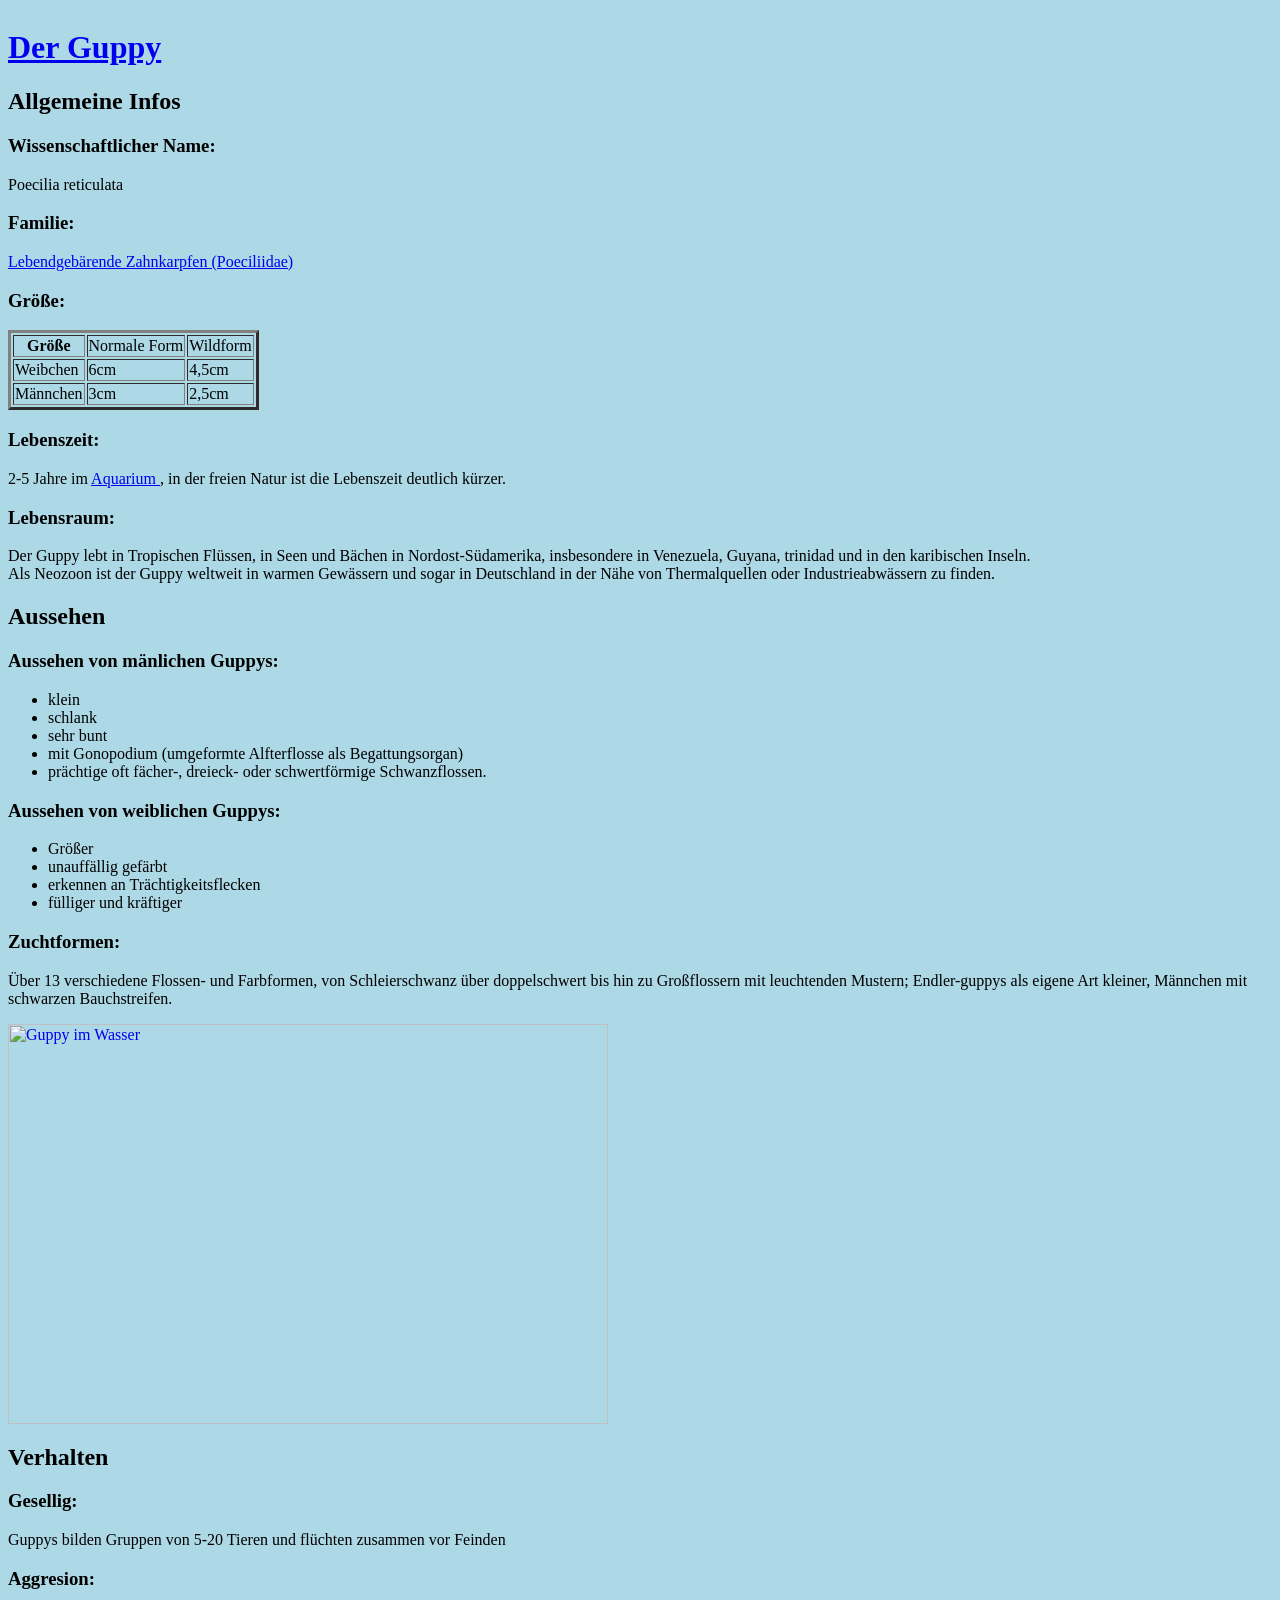
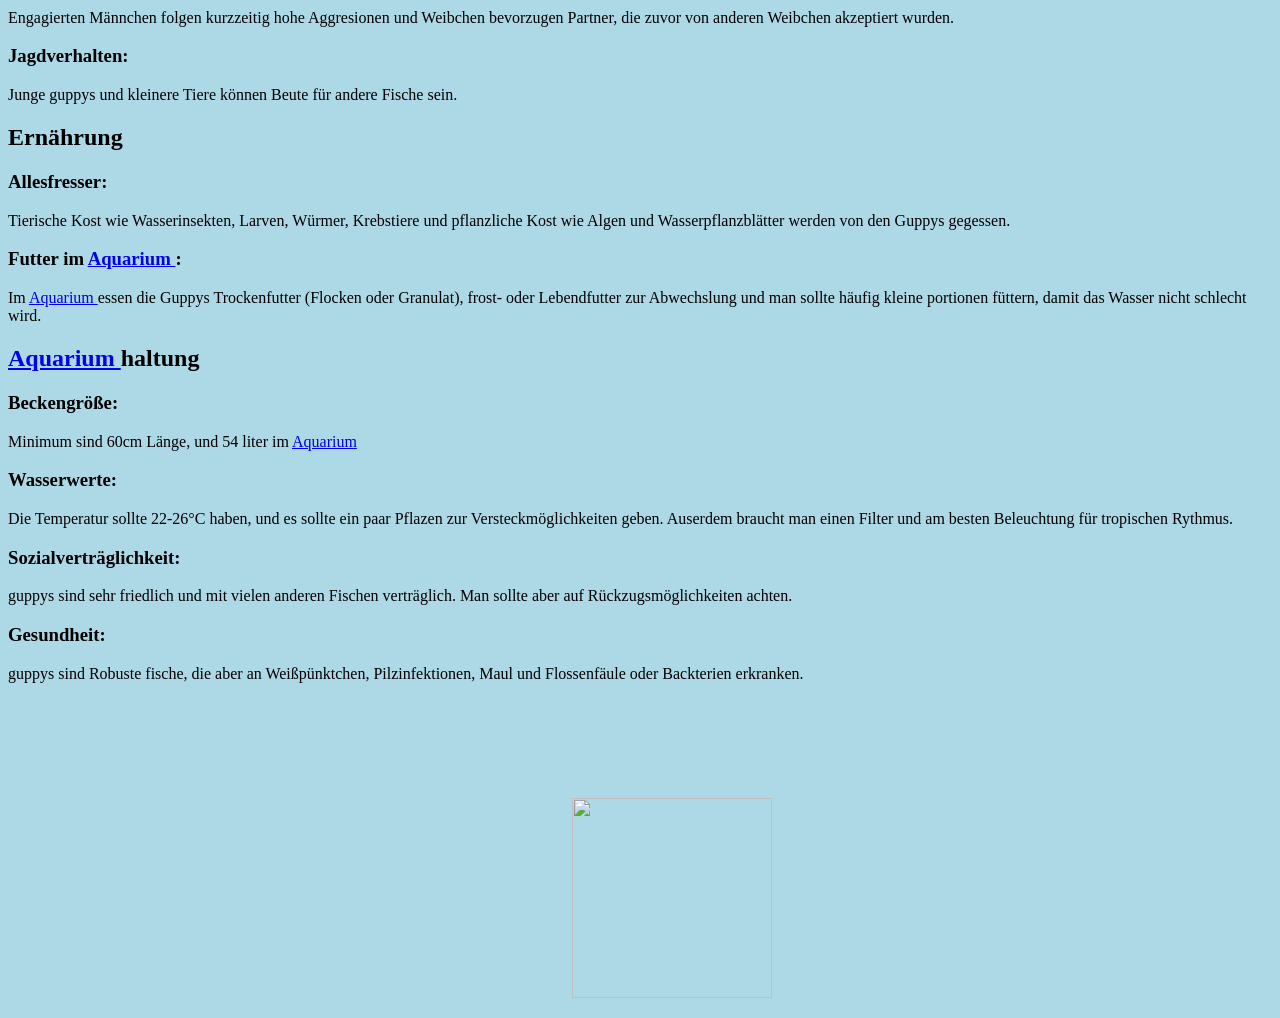
==== HTML-Fisch-Steckbrief.html @ 038541e9 "Add files via upload" ====
<html style="front-family: color: white">
	<head>
		<style>
			body {
			background-color: #ADD8E6; }
		</style>
			<img rel="icon" href="https://pixabay.com/de/images/download/clker-free-vector-images-goldfish-24454_1920.png" >
		<title>
		  Der Guppy
		</title>
	</head>
	<body> 
	
		
			<h1> 
				<a href="https://de.wikipedia.org/wiki/Guppy" target="new"> 
				Der Guppy
				</a>
				</h1>
			<h2> 
				Allgemeine Infos 
			</h2>
			<h3> 
				Wissenschaftlicher Name: 
			</h3>
				<p>
					Poecilia reticulata
				</p>
			<h3> 
				Familie: 
			</h3>
				<p>
					<a href="https://de.wikipedia.org/wiki/Lebendgeb%C3%A4rende_Zahnkarpfen" target="new"> Lebendgebärende Zahnkarpfen (Poeciliidae) </a>
				</p>
				
			<h3>
				Größe: 
			</h3>
				<p>
					<table border="3">
						<tr>
							<th> Größe </th>
							<td> Normale Form </td>
							<td> Wildform </td>
						</tr>
						<tr>
							<td>Weibchen</td>
							<td>6cm </td>
							<td>4,5cm</td>
						</tr>
						<tr>
							<td>Männchen</td>
							<td>3cm</td>
							<td>2,5cm</td>
						</tr>
					</table>
				</p>
				
			<h3> 
				Lebenszeit: 
			</h3>
				<p>
				2-5 Jahre im 
					<a href="https://de.wikipedia.org/wiki/Aquarium" target="new"> Aquarium </a>, in der freien Natur ist die Lebenszeit deutlich kürzer.
				</p>
			
			<h3>
				Lebensraum: 
			</h3>
				<p>
					Der Guppy lebt in Tropischen Flüssen, in Seen und Bächen in Nordost-Südamerika, insbesondere in Venezuela, Guyana, trinidad und in den karibischen Inseln. <br>
					Als Neozoon ist der Guppy weltweit in warmen Gewässern und sogar in Deutschland in der Nähe von Thermalquellen oder Industrieabwässern zu finden.
				</p>

			<h2>
				Aussehen 
			</h2>
			<h3> 
				Aussehen von mänlichen Guppys: 
			</h3>
				<p>
					<ul>
						<li>klein 
						<li>schlank 
						<li>sehr bunt 
						<li>mit Gonopodium (umgeformte Alfterflosse als Begattungsorgan) 
						<li>prächtige oft fächer-, dreieck- oder schwertförmige Schwanzflossen.
					</ul>
				</p>
			<h3> 
				Aussehen von weiblichen Guppys: 
			</h3>
				<p>
					<ul>
						<li>Größer 
						<li>unauffällig gefärbt 
						<li>erkennen an Trächtigkeitsflecken 
						<li>fülliger und kräftiger
					</ul>
				</p>
			<h3> 
				Zuchtformen:
			</h3>
				<p>
					Über 13 verschiedene Flossen- und Farbformen, von Schleierschwanz über doppelschwert bis hin zu Großflossern mit leuchtenden Mustern; Endler-guppys als eigene Art kleiner, Männchen mit schwarzen Bauchstreifen.
				</p>
					<a href="https://de.wikipedia.org/wiki/Guppy" target="new"> 
						<img src="Guppy.jpg" alt="Guppy im Wasser" width="600" height="400">
					</a>
		<h2> 
			Verhalten 
		</h2>
			<h3> 
				Gesellig: 
			</h3>
				<p>
					Guppys bilden Gruppen von 5-20 Tieren und flüchten zusammen vor Feinden
				</p>
			<h3> 
				Aggresion: 
			</h3>
				<p>
					Engagierten Männchen folgen kurzzeitig hohe Aggresionen	und Weibchen bevorzugen Partner, die zuvor von anderen Weibchen akzeptiert wurden.
				</p>
			<h3> 
				Jagdverhalten: 
			</h3>
				<p>
					Junge guppys und kleinere Tiere können Beute für andere Fische sein.
				</p>
			<h2> 
				Ernährung 
			</h2>
			<h3>
				Allesfresser:	
			</h3>
				<p>
					Tierische Kost wie Wasserinsekten, Larven, Würmer, Krebstiere und pflanzliche Kost wie Algen und Wasserpflanzblätter werden von den Guppys gegessen.
				</p>
			<h3> 
				Futter im <a href="https://de.wikipedia.org/wiki/Aquarium" target="new"> Aquarium </a>: 
			</h3>
				<p>
					Im <a href="https://de.wikipedia.org/wiki/Aquarium" target="new"> Aquarium </a> essen die Guppys Trockenfutter (Flocken oder Granulat), frost- oder Lebendfutter zur Abwechslung und man sollte häufig kleine portionen füttern, damit das Wasser nicht schlecht wird.
				</p>
		<h2> 
			<a href="https://de.wikipedia.org/wiki/Aquarium" target="new"> Aquarium </a>haltung 
		</h2>
			<h3> 
				Beckengröße: 
			</h3>
				<p>
					Minimum sind 60cm Länge, und 54 liter im <a href="https://de.wikipedia.org/wiki/Aquarium" target="new"> Aquarium </a>
				</p>
			<h3> 
				Wasserwerte: 
			</h3>
				<p>
					Die Temperatur sollte 22-26°C haben, und es sollte ein paar Pflazen zur Versteckmöglichkeiten geben. Auserdem braucht man einen Filter und am besten Beleuchtung für tropischen Rythmus.
				</p>
			<h3> 
				Sozialverträglichkeit: 
				</h3>
				<p>
					guppys sind sehr friedlich und mit vielen anderen Fischen verträglich. Man sollte aber auf Rückzugsmöglichkeiten achten.
				</p>
			<h3> Gesundheit: </h3>
				<p>
					guppys sind Robuste fische, die aber an Weißpünktchen, Pilzinfektionen, Maul und Flossenfäule oder Backterien erkranken. <br>
					<iframe width="560" height="315" src="https://www.youtube.com/embed/cavDqOVOZ-k?si=JfVypf1j4PSXK3HZ&amp;controls=0" title="YouTube video player" frameborder="0" allow="accelerometer; autoplay; clipboard-write; encrypted-media; gyroscope; picture-in-picture; web-share" referrerpolicy="strict-origin-when-cross-origin" allowfullscreen></iframe>
					<img src="https://www.monpoissonexotique.com/wp-content/uploads/2025/10/1760485757-aquarium-ideal-pour-guppy-conseils-et-astuces.jpg" width="200px"> 
				</p>
	</body>
</html>
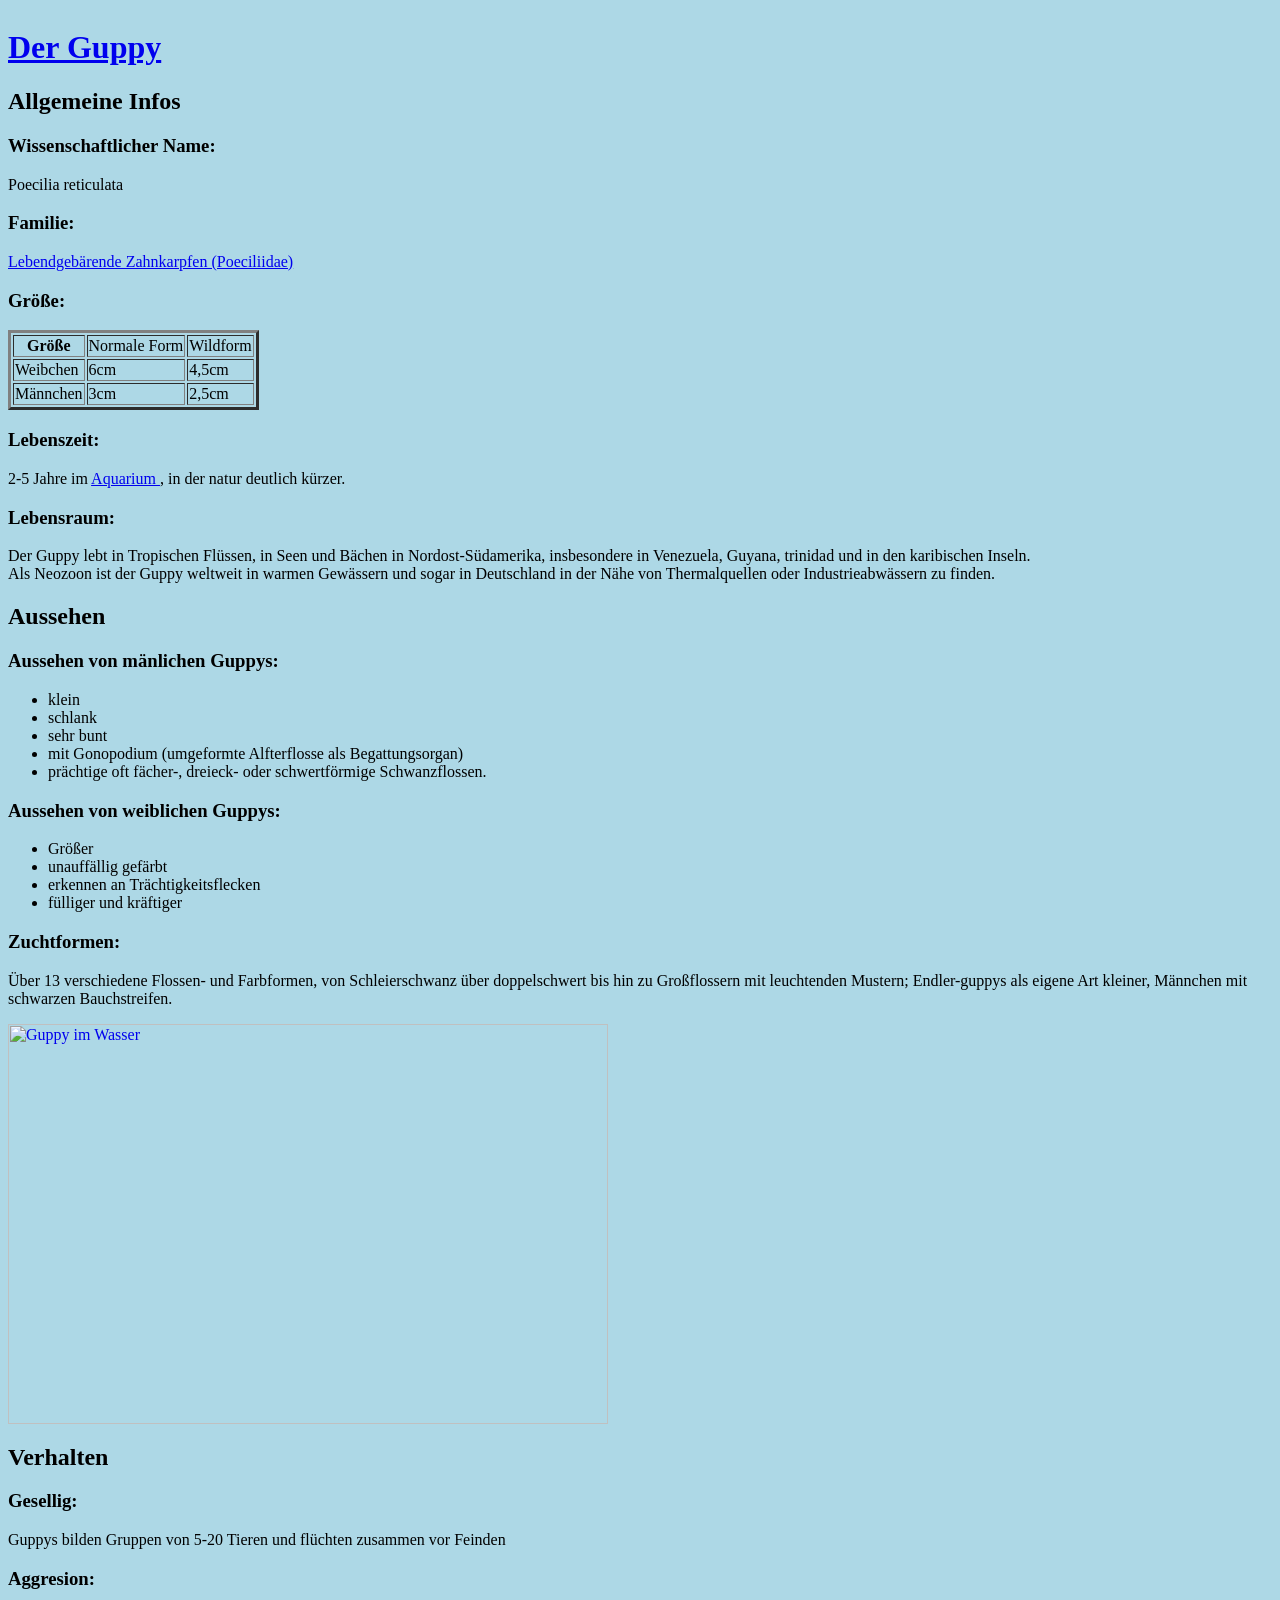
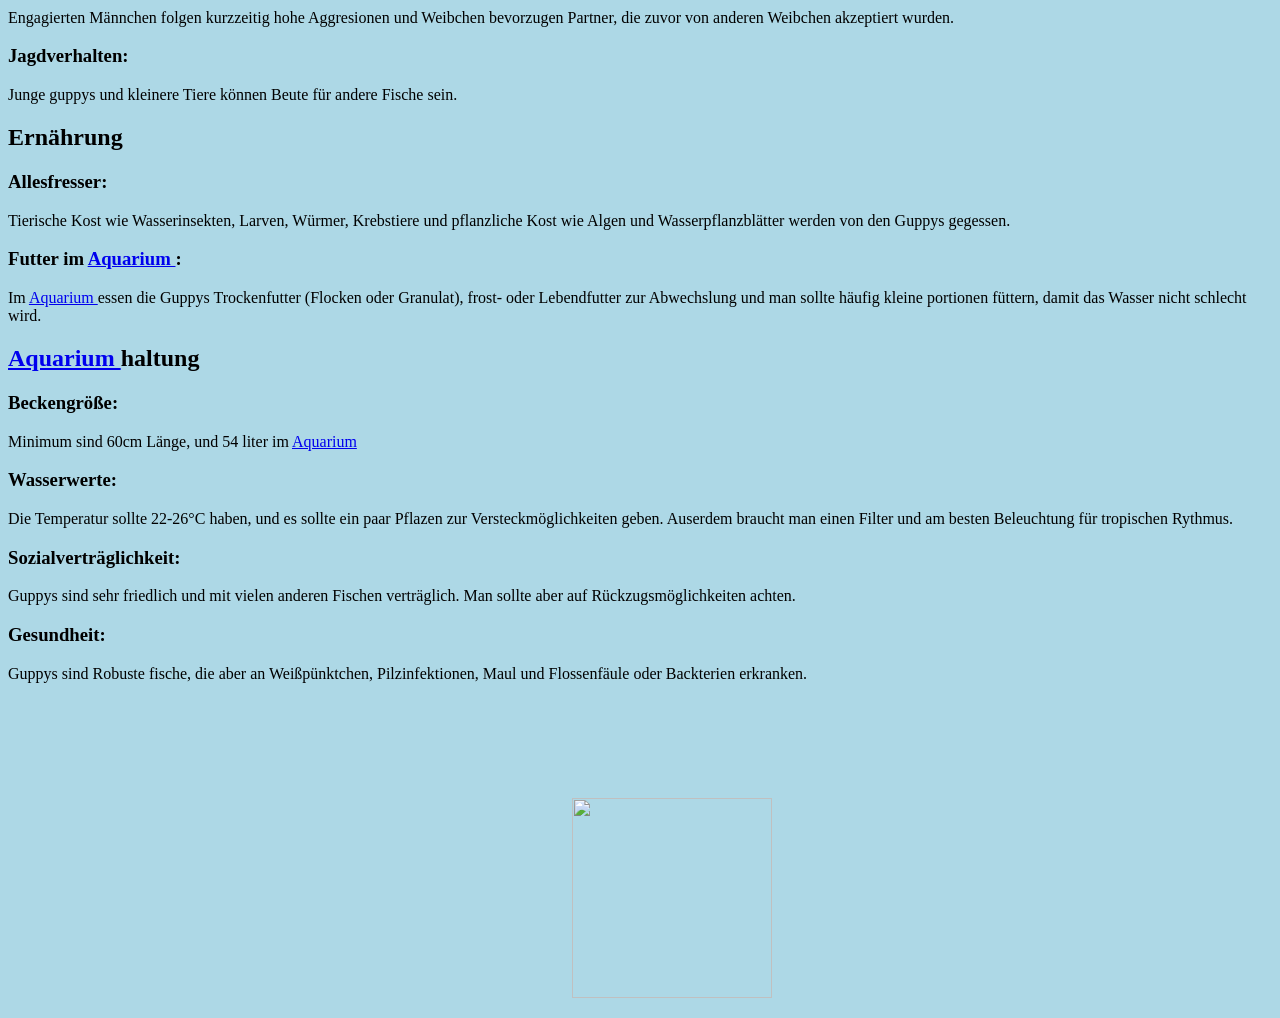
==== commit c266493e: "22.09.2026 08:02" ====
--- a/HTML-Fisch-Steckbrief.html
+++ b/HTML-Fisch-Steckbrief.html
@@ -61,7 +61,7 @@
 			</h3>
 				<p>
 				2-5 Jahre im 
-					<a href="https://de.wikipedia.org/wiki/Aquarium" target="new"> Aquarium </a>, in der freien Natur ist die Lebenszeit deutlich kürzer.
+					<a href="https://de.wikipedia.org/wiki/Aquarium" target="new"> Aquarium </a>, in der natur deutlich kürzer.
 				</p>
 			
 			<h3>
@@ -105,7 +105,7 @@
 					Über 13 verschiedene Flossen- und Farbformen, von Schleierschwanz über doppelschwert bis hin zu Großflossern mit leuchtenden Mustern; Endler-guppys als eigene Art kleiner, Männchen mit schwarzen Bauchstreifen.
 				</p>
 					<a href="https://de.wikipedia.org/wiki/Guppy" target="new"> 
-						<img src="Guppy.jpg" alt="Guppy im Wasser" width="600" height="400">
+						<img src="https://cdn.britannica.com/02/117202-050-62267C8B/Guppy.jpg" alt="Guppy im Wasser" width="600" height="400">
 					</a>
 		<h2> 
 			Verhalten 
@@ -162,13 +162,13 @@
 				Sozialverträglichkeit: 
 				</h3>
 				<p>
-					guppys sind sehr friedlich und mit vielen anderen Fischen verträglich. Man sollte aber auf Rückzugsmöglichkeiten achten.
+					Guppys sind sehr friedlich und mit vielen anderen Fischen verträglich. Man sollte aber auf Rückzugsmöglichkeiten achten.
 				</p>
 			<h3> Gesundheit: </h3>
 				<p>
-					guppys sind Robuste fische, die aber an Weißpünktchen, Pilzinfektionen, Maul und Flossenfäule oder Backterien erkranken. <br>
+					Guppys sind Robuste fische, die aber an Weißpünktchen, Pilzinfektionen, Maul und Flossenfäule oder Backterien erkranken. <br>
 					<iframe width="560" height="315" src="https://www.youtube.com/embed/cavDqOVOZ-k?si=JfVypf1j4PSXK3HZ&amp;controls=0" title="YouTube video player" frameborder="0" allow="accelerometer; autoplay; clipboard-write; encrypted-media; gyroscope; picture-in-picture; web-share" referrerpolicy="strict-origin-when-cross-origin" allowfullscreen></iframe>
 					<img src="https://www.monpoissonexotique.com/wp-content/uploads/2025/10/1760485757-aquarium-ideal-pour-guppy-conseils-et-astuces.jpg" width="200px"> 
 				</p>
 	</body>
-</html>+</html>
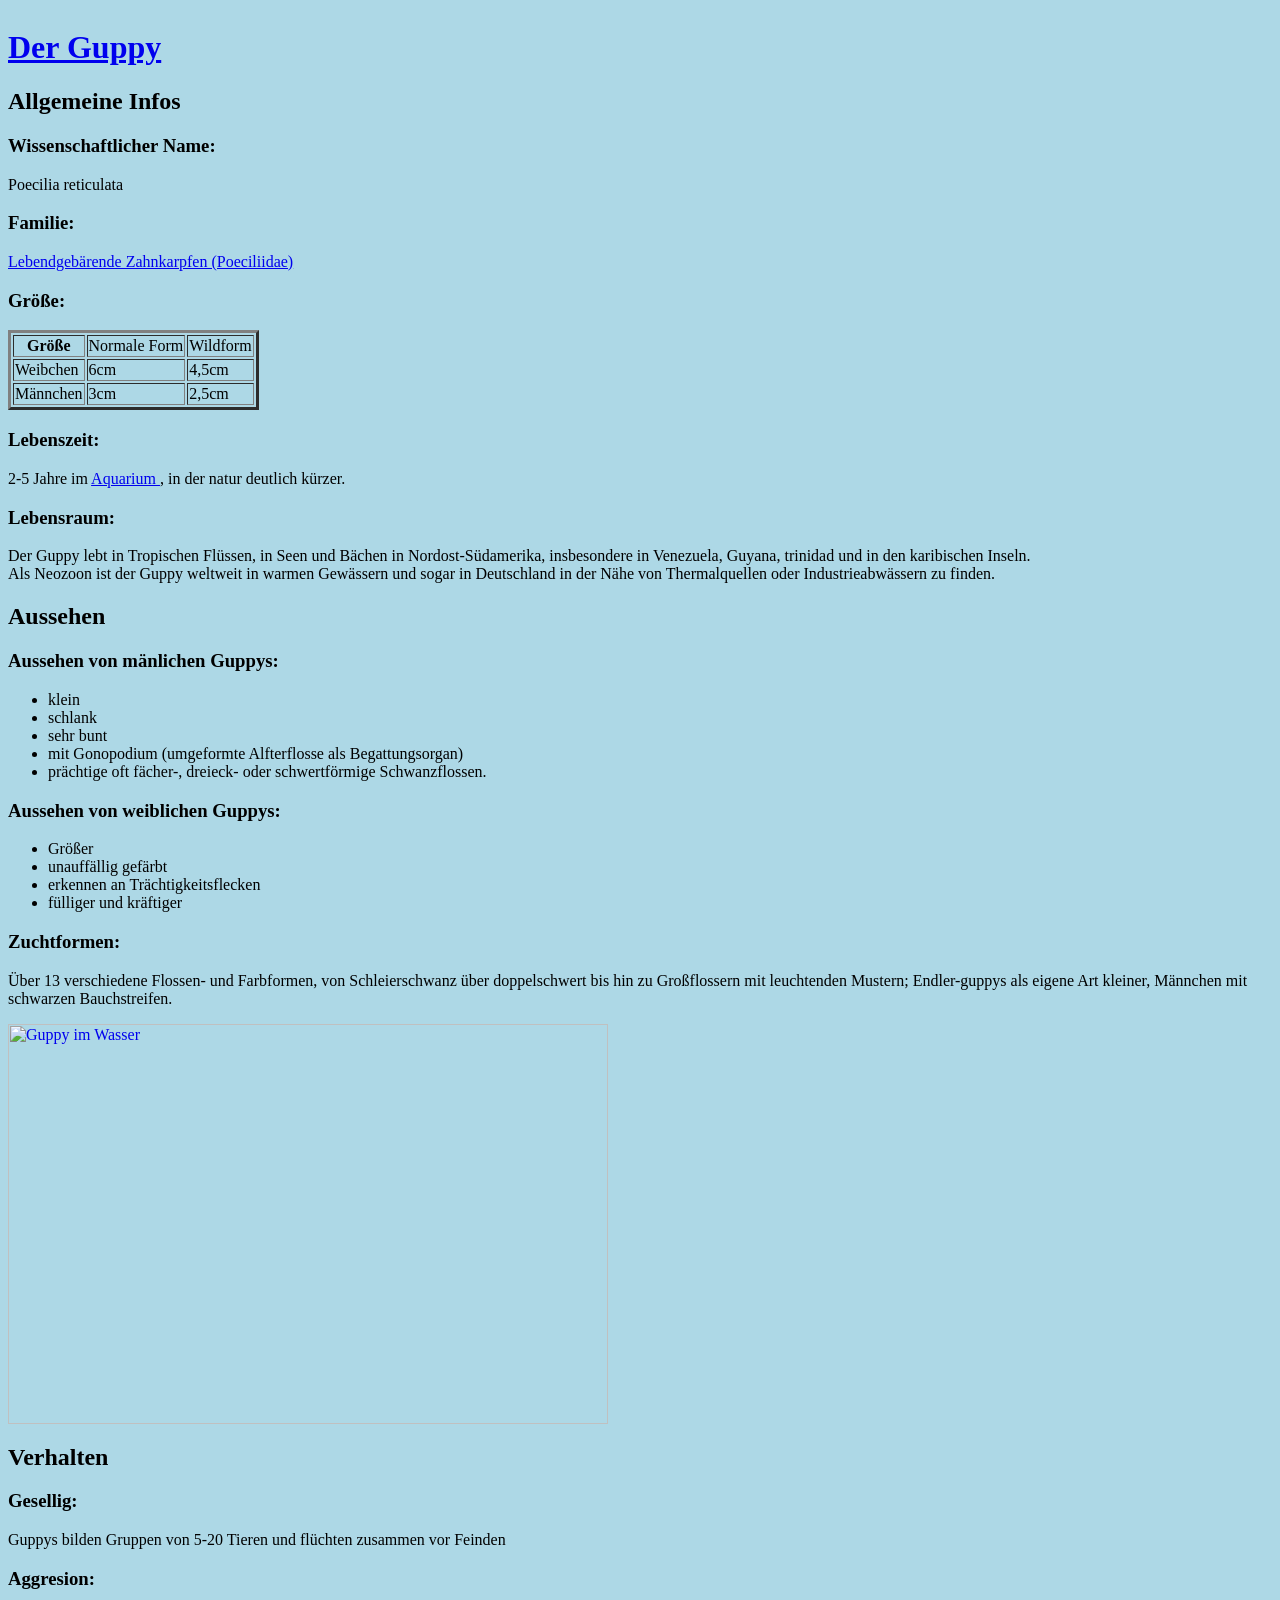
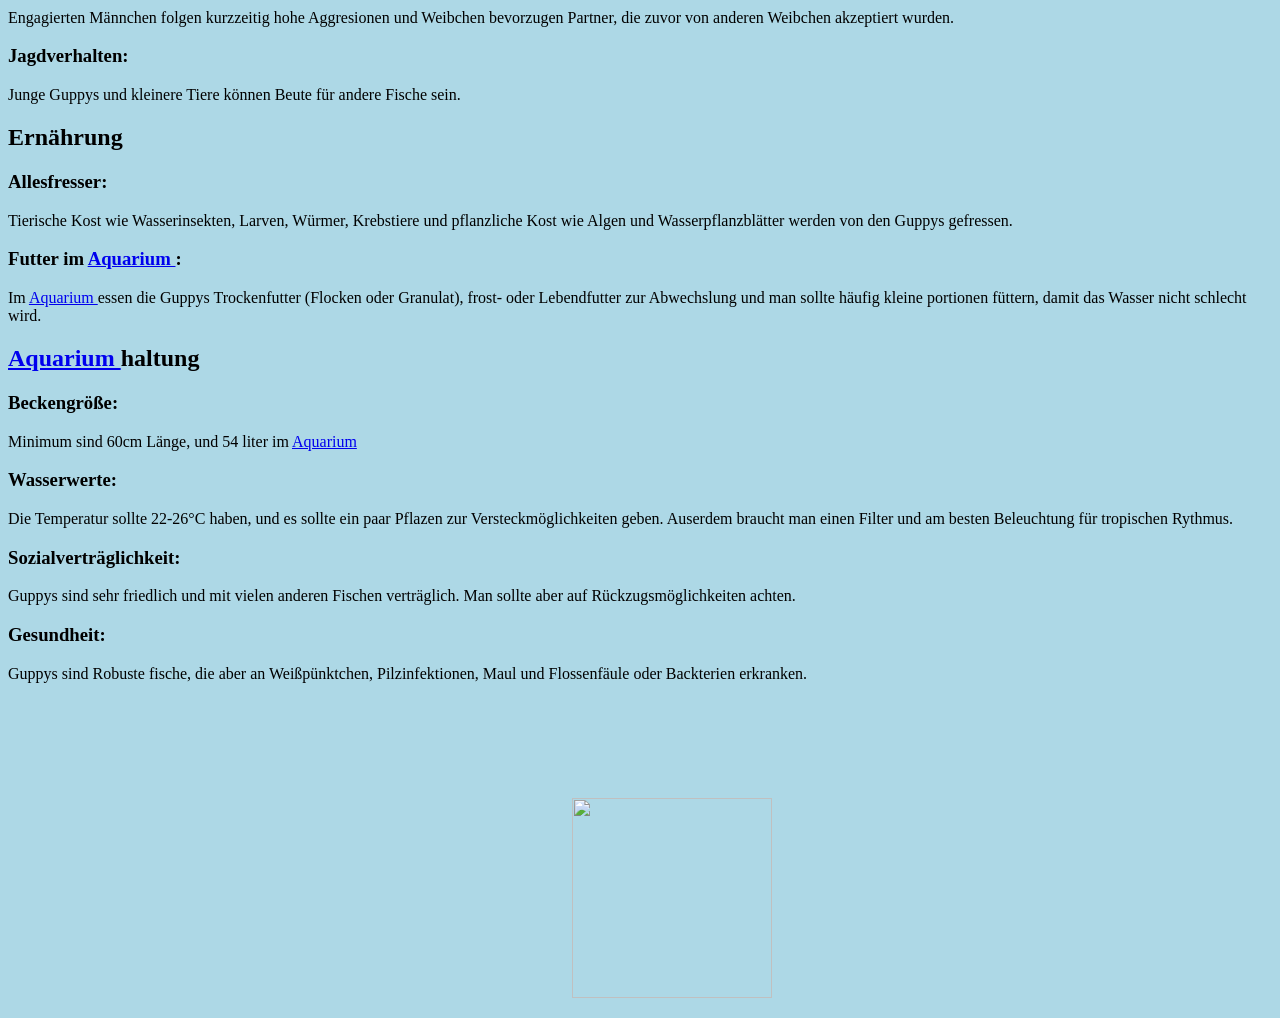
==== commit 243ec160: "Fix HTML formatting and structure for Guppy profile" ====
--- a/HTML-Fisch-Steckbrief.html
+++ b/HTML-Fisch-Steckbrief.html
@@ -126,7 +126,7 @@
 				Jagdverhalten: 
 			</h3>
 				<p>
-					Junge guppys und kleinere Tiere können Beute für andere Fische sein.
+					Junge Guppys und kleinere Tiere können Beute für andere Fische sein.
 				</p>
 			<h2> 
 				Ernährung 
@@ -135,7 +135,7 @@
 				Allesfresser:	
 			</h3>
 				<p>
-					Tierische Kost wie Wasserinsekten, Larven, Würmer, Krebstiere und pflanzliche Kost wie Algen und Wasserpflanzblätter werden von den Guppys gegessen.
+					Tierische Kost wie Wasserinsekten, Larven, Würmer, Krebstiere und pflanzliche Kost wie Algen und Wasserpflanzblätter werden von den Guppys gefressen.
 				</p>
 			<h3> 
 				Futter im <a href="https://de.wikipedia.org/wiki/Aquarium" target="new"> Aquarium </a>: 
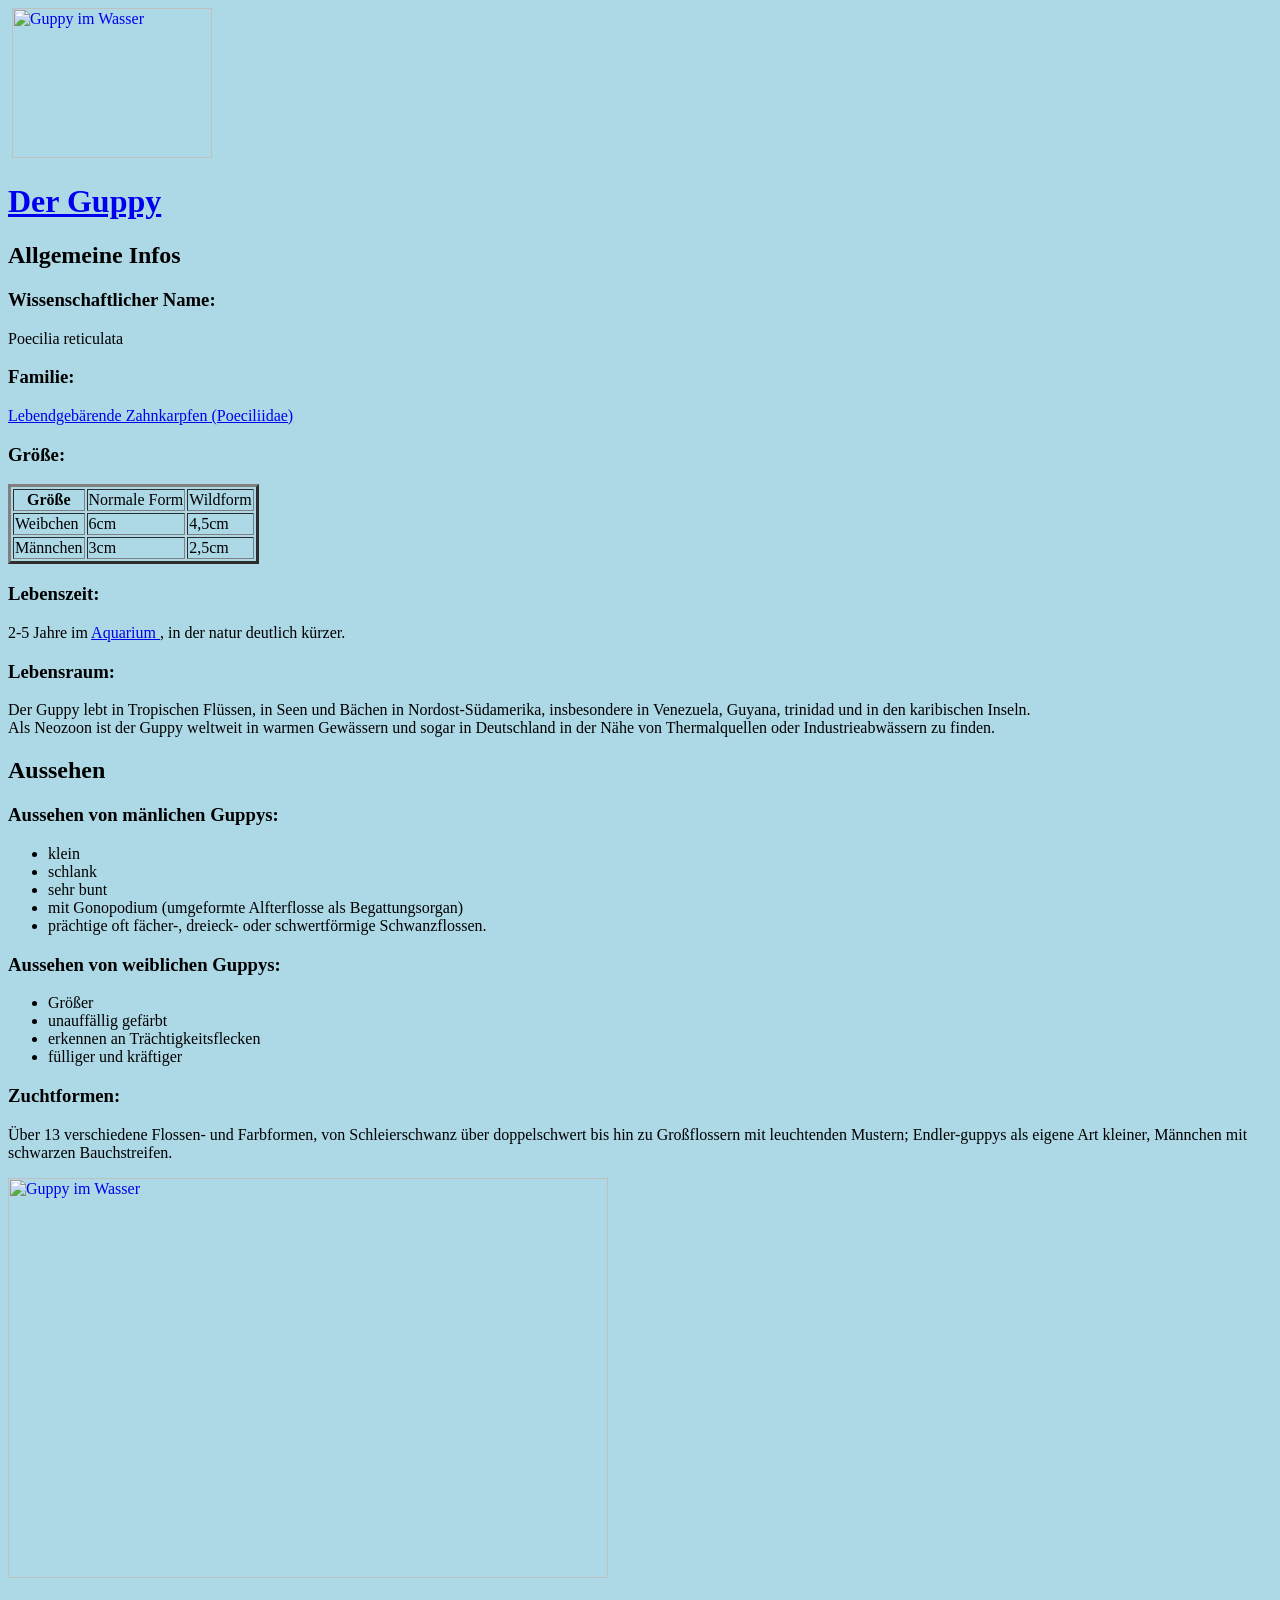
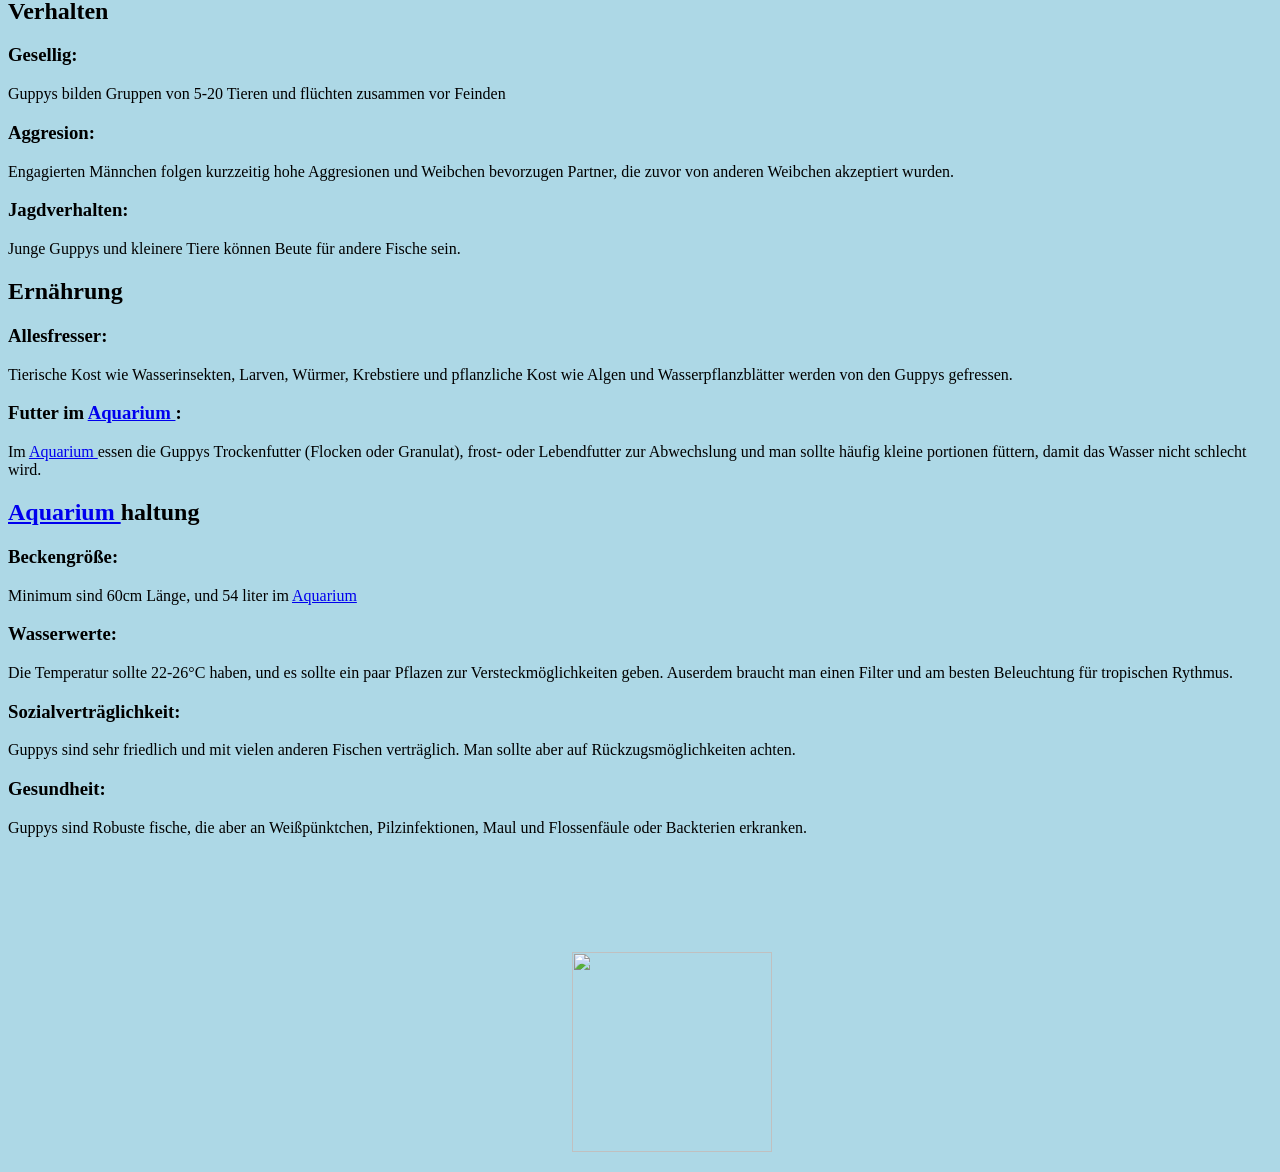
==== commit a3f59da9: "Update HTML structure and content for Guppy profile" ====
--- a/HTML-Fisch-Steckbrief.html
+++ b/HTML-Fisch-Steckbrief.html
@@ -6,11 +6,12 @@
 		</style>
 			<img rel="icon" href="https://pixabay.com/de/images/download/clker-free-vector-images-goldfish-24454_1920.png" >
 		<title>
-		  Der Guppy
+		  Die 
 		</title>
 	</head>
 	<body> 
-	
+			<a href="file:///C:/Users/TiedgeNiclas/Downloads/HTML-Fisch%20seite/HTML-Garnele-Steckbrief.html" target="new"> 
+						<img src="https://www.garnelenhaus.de/media/image/9a/94/9f/28_2_amanogarnele_caridina_japonica_multidentata_35bda0879a00cd.jpg" alt="Guppy im Wasser" width="200" height="150">
 		
 			<h1> 
 				<a href="https://de.wikipedia.org/wiki/Guppy" target="new"> 
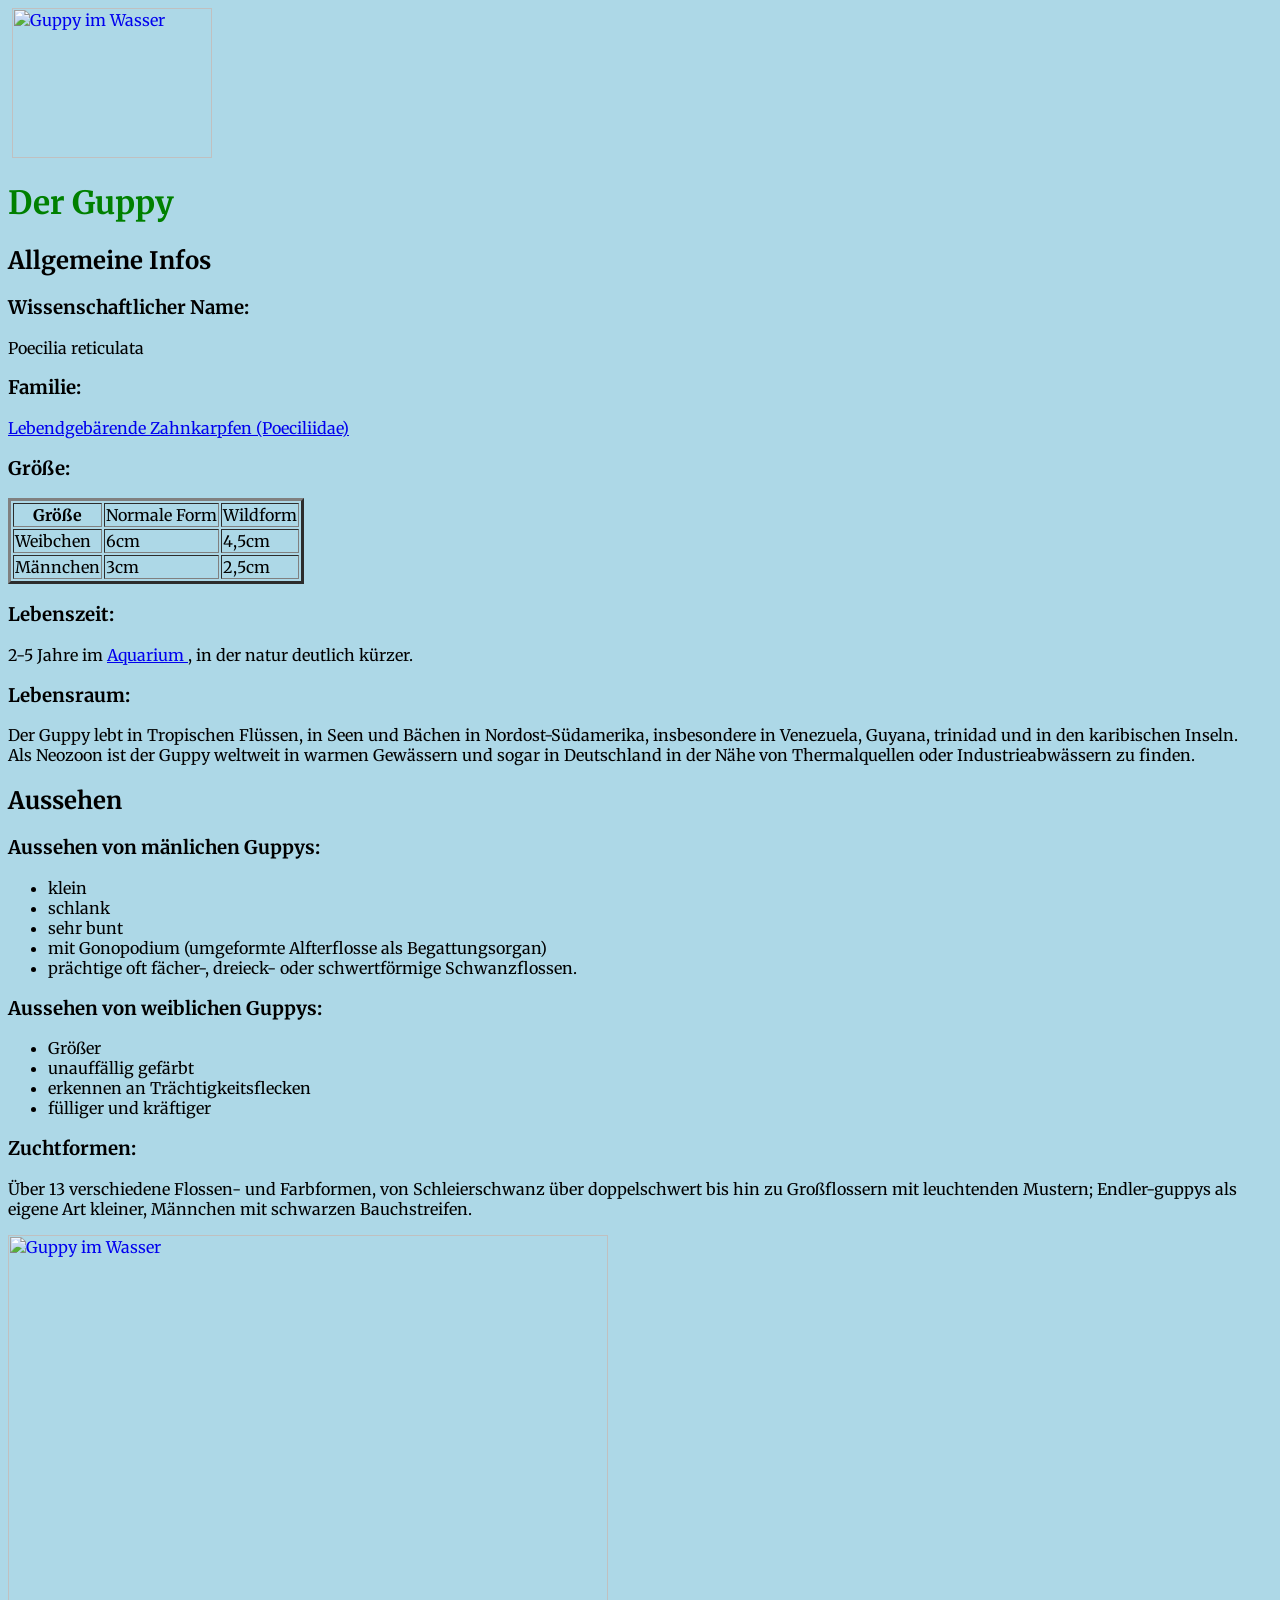
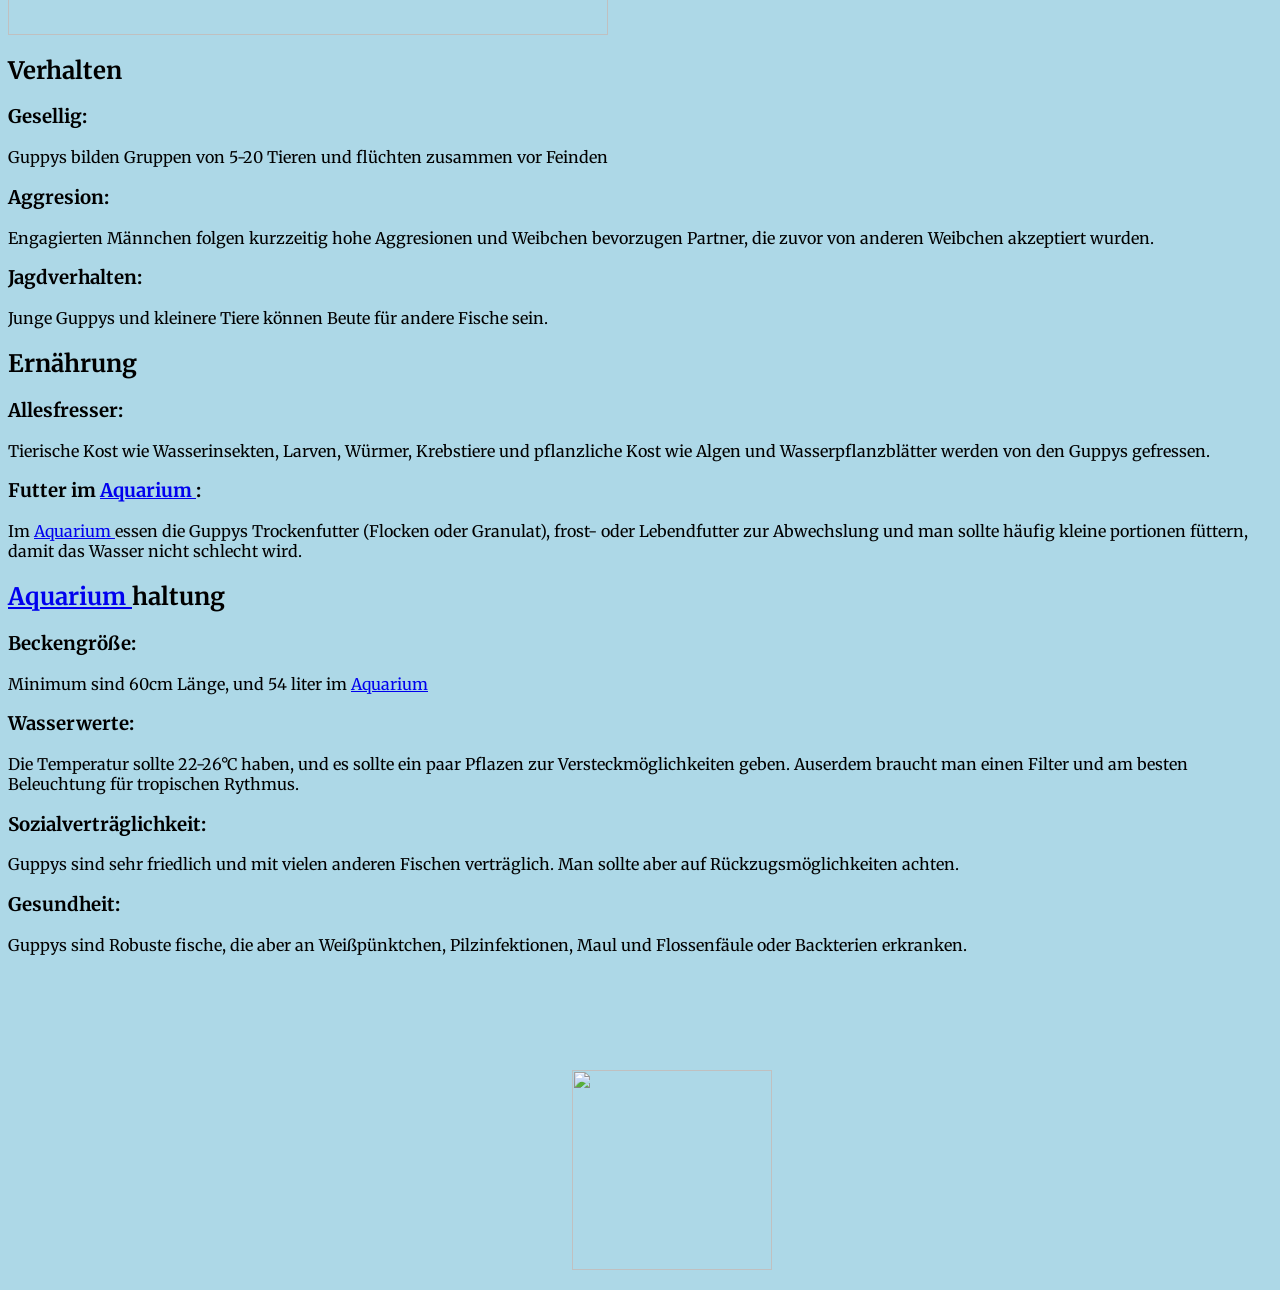
==== commit 8d7ce887: "Refactor HTML for Guppy Steckbrief page Updated HTML structure and styles for the Guppy profile page" ====
--- a/HTML-Fisch-Steckbrief.html
+++ b/HTML-Fisch-Steckbrief.html
@@ -1,23 +1,21 @@
-<html style="front-family: color: white">
+<html 
 	<head>
-		<style>
-			body {
-			background-color: #ADD8E6; }
-		</style>
+		<link href="https://fonts.googleapis.com/css2?family=Merriweather:ital,opsz,wght@0,18..144,300..900;1,18..144,300..900&display=swap" rel="stylesheet">
+		<meta charset="UTF-8"> 
+		<link rel="stylesheet" href="style.css"> 
+		
 			<img rel="icon" href="https://pixabay.com/de/images/download/clker-free-vector-images-goldfish-24454_1920.png" >
 		<title>
-		  Die 
+		  Der Guppy
 		</title>
 	</head>
 	<body> 
 			<a href="file:///C:/Users/TiedgeNiclas/Downloads/HTML-Fisch%20seite/HTML-Garnele-Steckbrief.html" target="new"> 
-						<img src="https://www.garnelenhaus.de/media/image/9a/94/9f/28_2_amanogarnele_caridina_japonica_multidentata_35bda0879a00cd.jpg" alt="Guppy im Wasser" width="200" height="150">
+						<img src="https://www.garnelenhaus.de/media/image/9a/94/9f/28_2_amanogarnele_caridina_japonica_multidentata_35bda0879a00cd.jpg" alt="Guppy im Wasser" width="200" height="150"> </a>
 		
-			<h1> 
-				<a href="https://de.wikipedia.org/wiki/Guppy" target="new"> 
+		<h1> 		
 				Der Guppy
-				</a>
-				</h1>
+		</h1>
 			<h2> 
 				Allgemeine Infos 
 			</h2>
--- a/style.css
+++ b/style.css
@@ -0,0 +1,14 @@
+body 
+{
+  background-color: #ADD8E7; 
+  color: black;
+  font-family: Merriweather;
+  font-size: bold;
+}
+
+
+h1
+{
+  font-weight: bold;
+  color: green;
+}
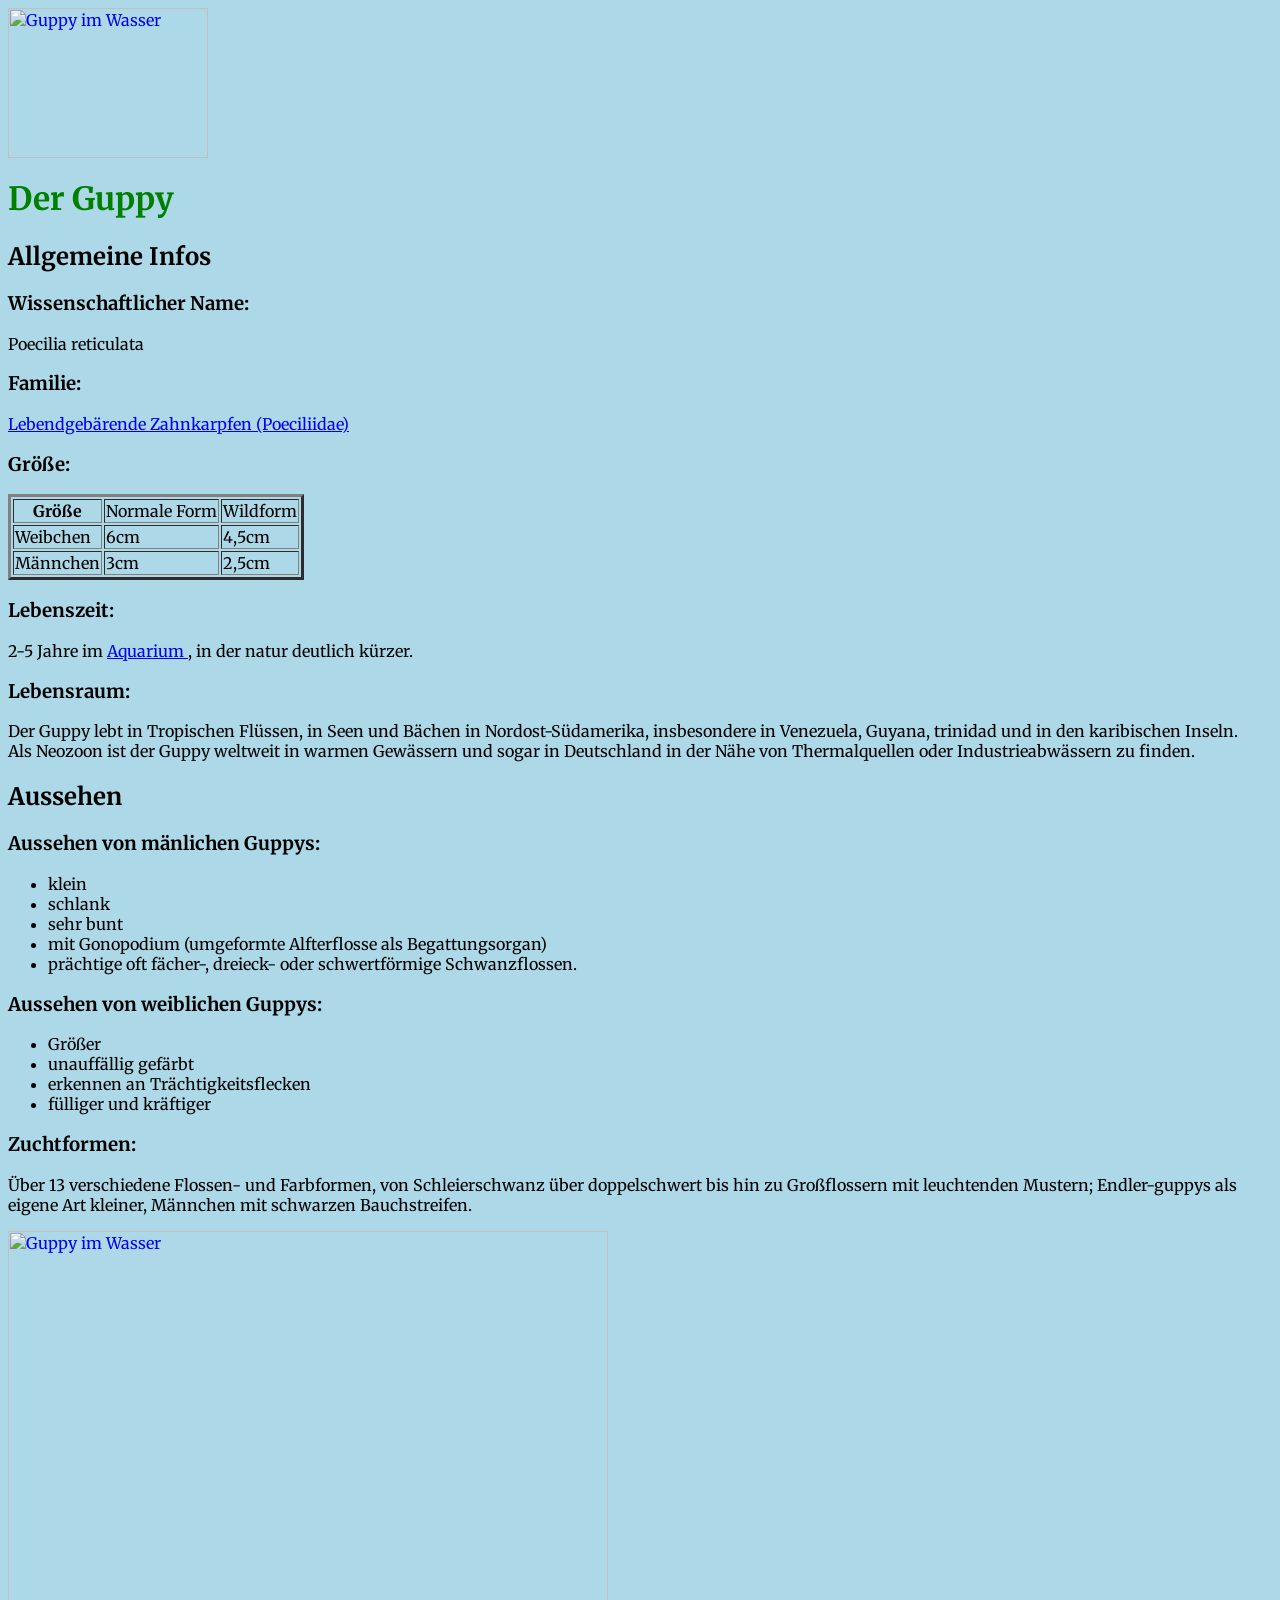
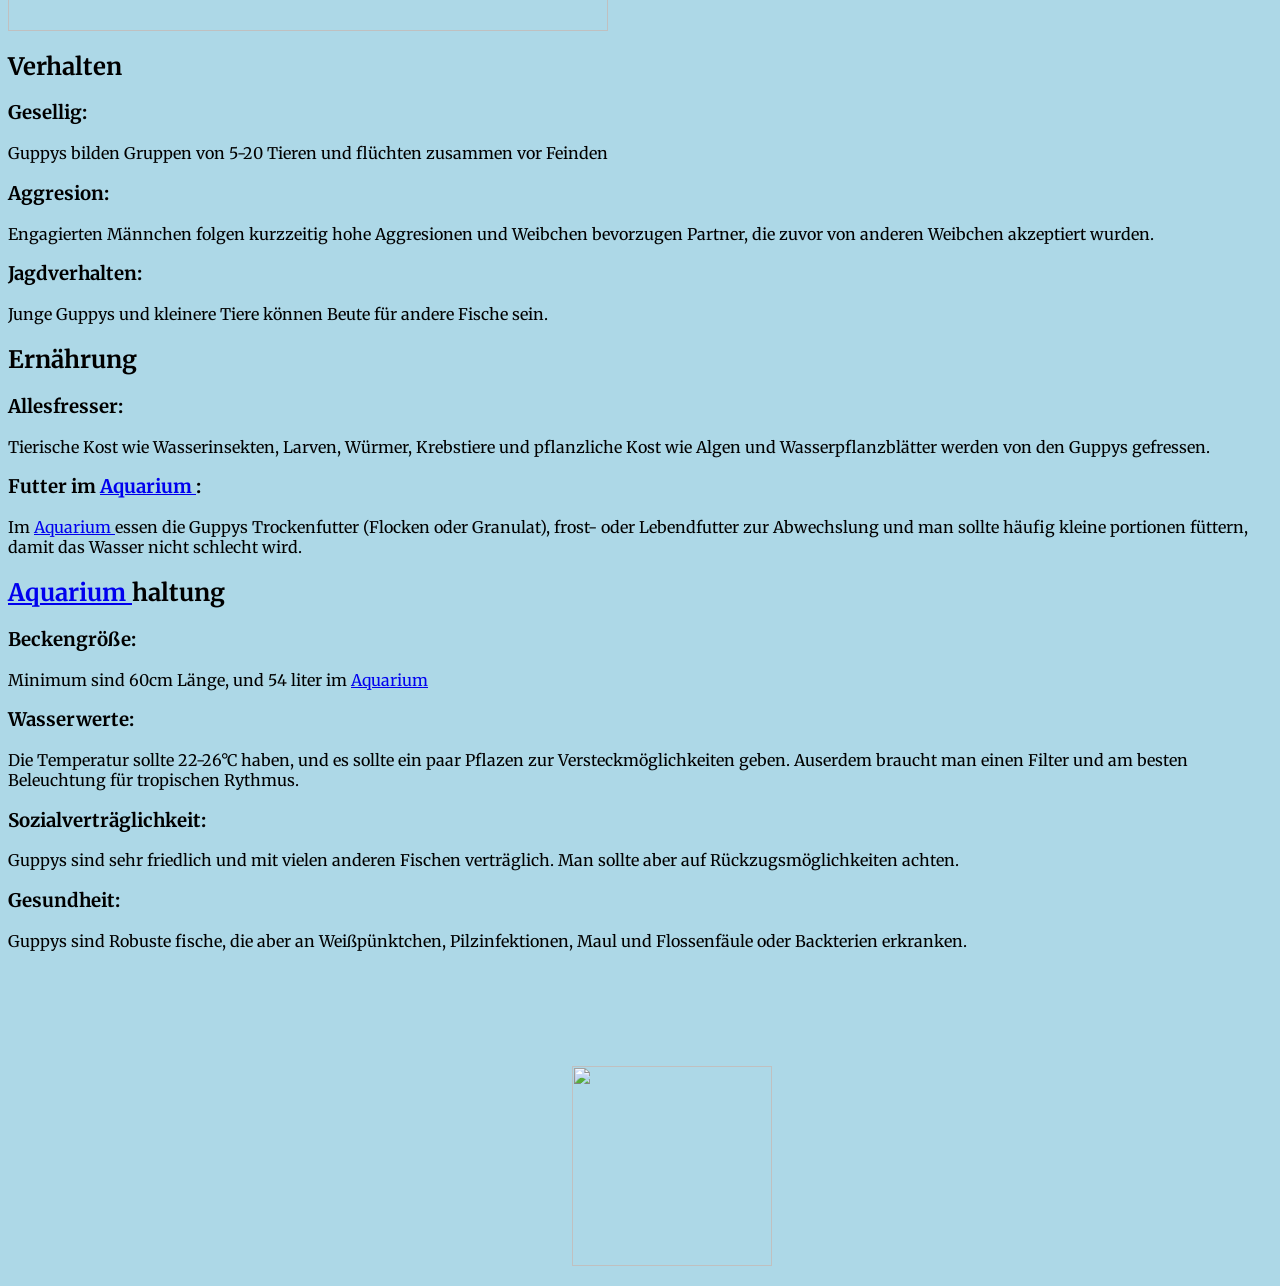
==== commit eafadb13: "Fix link and update content in HTML-Fisch-Steckbrief.html Updated the link for the shrimp profile an" ====
--- a/HTML-Fisch-Steckbrief.html
+++ b/HTML-Fisch-Steckbrief.html
@@ -1,16 +1,16 @@
-<html 
+<html>
 	<head>
 		<link href="https://fonts.googleapis.com/css2?family=Merriweather:ital,opsz,wght@0,18..144,300..900;1,18..144,300..900&display=swap" rel="stylesheet">
 		<meta charset="UTF-8"> 
 		<link rel="stylesheet" href="style.css"> 
 		
-			<img rel="icon" href="https://pixabay.com/de/images/download/clker-free-vector-images-goldfish-24454_1920.png" >
+			
 		<title>
 		  Der Guppy
 		</title>
 	</head>
 	<body> 
-			<a href="file:///C:/Users/TiedgeNiclas/Downloads/HTML-Fisch%20seite/HTML-Garnele-Steckbrief.html" target="new"> 
+			<a href="https://salcinoo.github.io/Garnele/" target="new"> 
 						<img src="https://www.garnelenhaus.de/media/image/9a/94/9f/28_2_amanogarnele_caridina_japonica_multidentata_35bda0879a00cd.jpg" alt="Guppy im Wasser" width="200" height="150"> </a>
 		
 		<h1> 		
@@ -33,6 +33,7 @@
 				</p>
 				
 			<h3>
+				<div class="container rot">
 				Größe: 
 			</h3>
 				<p>
@@ -54,7 +55,7 @@
 						</tr>
 					</table>
 				</p>
-				
+				</div>
 			<h3> 
 				Lebenszeit: 
 			</h3>
